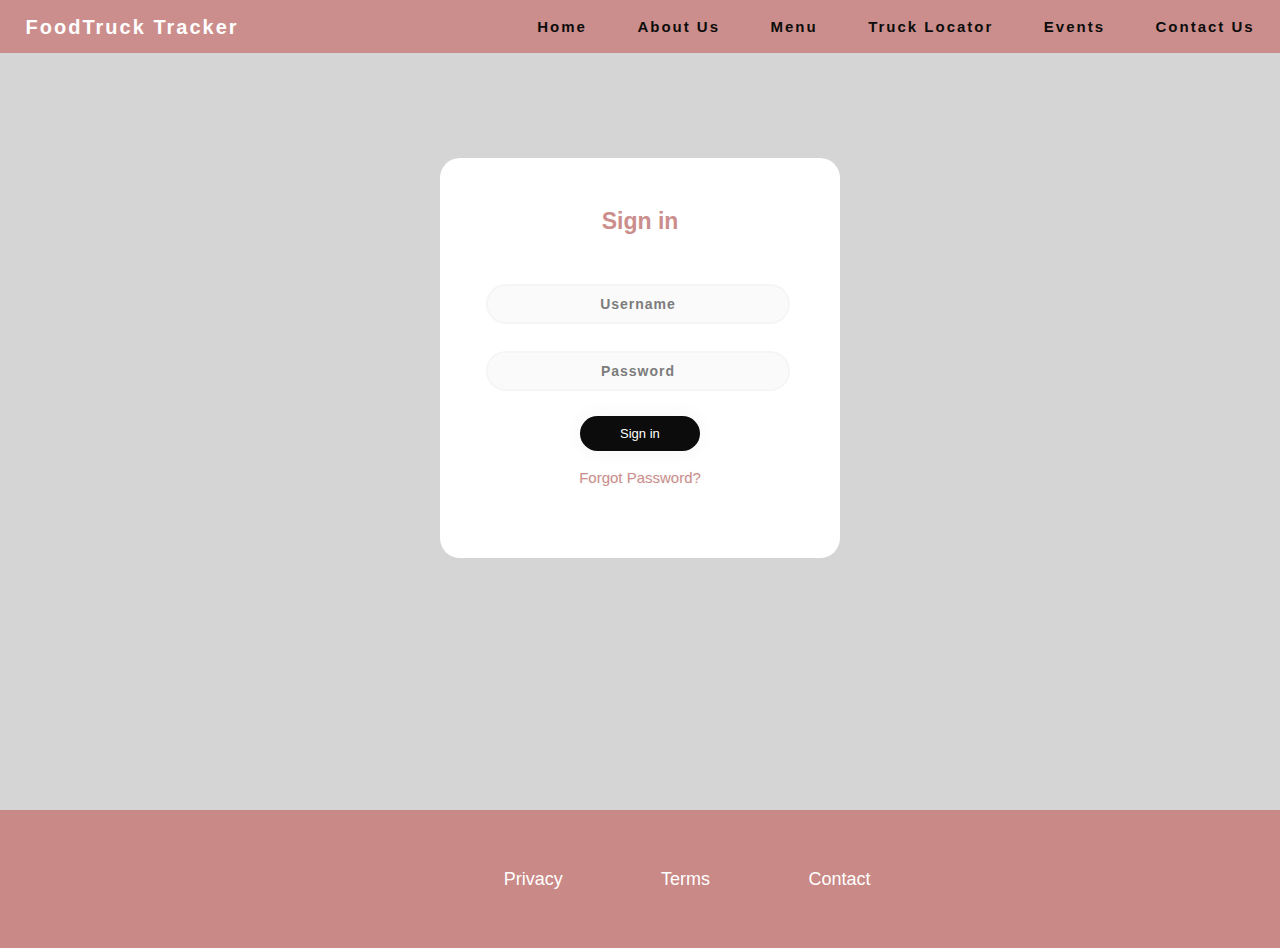
==== index.html @ 64e44dff "files added" ====
<!DOCTYPE html>
<html lang="en">
  <head>
    <meta charset="UTF-8" />
    <meta name="viewport" content="width=device-width, initial-scale=1.0" />
    <title>FoodTruck Tracker</title>
    <link rel="stylesheet" type="text/css" href="index.css" />
    <link rel="stylesheet" type="text/css" href="main.css" />

  </head>
  <body>
    <header id="header">
      <nav class="nav-header">
        <div class="logo" alt="text">
          <h2>FoodTruck Tracker</h2>
        </div>
        <div class="links">
          <a href="#" title="home">Home</a>

          <a href="about.html" title="about"> About Us</a>
          <a href="#" title="Menu">Menu</a>
          <a href="#" title="Truck Locator">Truck Locator</a>
          <a href="#" title="Events">Events</a>
          <a href="#" title="Contact Us">Contact Us</a>
        </div>
      </nav>
      <body>
        <div class="main">
          <p class="sign" align="center">Sign in</p>
          <form class="form1">
            <input class="un " type="text" align="center" placeholder="Username">
            <input class="pass" type="password" align="center" placeholder="Password">
            <a class="submit" align="center">Sign in</a>
            <p class="forgot" align="center"><a href="#">Forgot Password?</p>
    </header>

    <footer class="main-footer">
      <div class="footer-links">
        <a href="">Privacy</a>
        <a href="">Terms</a>
        <a href="">Contact</a>
      </div>
    </footer>
  </body>
</html>
---- index.css ----
.main {
  background-color: #ffffff;
  background-color: #ffffff;
  width: 400px;
  height: 400px;
  margin: 7em auto;
  border-radius: 20px;
}

.sign {
  padding-top: 40px;
  color: #c98986;
  font-family: Arial, Helvetica, sans-serif;
  font-weight: bold;
  font-size: 2.3rem;
}
.un {
  width: 76%;
  color: rgb(38, 50, 56);
  font-weight: 700;
  font-size: 1.4rem;
  letter-spacing: 1px;
  background: rgba(136, 126, 126, 0.04);
  padding: 10px 20px;
  border: none;
  border-radius: 20px;
  outline: none;
  box-sizing: border-box;
  border: 2px solid rgba(0, 0, 0, 0.02);
  margin-bottom: 50px;
  margin-left: 46px;
  text-align: center;
  margin-bottom: 27px;
  font-family: Arial, Helvetica, sans-serif;
}

form.form1 {
  padding-top: 40px;
}
.pass {
  width: 76%;
  color: rgb(38, 50, 56);
  font-weight: 700;
  font-size: 1.4rem;
  letter-spacing: 1px;
  background: rgba(136, 126, 126, 0.04);
  padding: 10px 20px;
  border: none;
  border-radius: 20px;
  outline: none;
  box-sizing: border-box;
  border: 2px solid rgba(0, 0, 0, 0.02);
  margin-bottom: 50px;
  margin-left: 46px;
  text-align: center;
  margin-bottom: 27px;
  font-family: Arial, Helvetica, sans-serif;
}

.submit {
  cursor: pointer;
  border-radius: 5em;
  color: #fff;
  background: black;
  border: 0;
  padding-left: 40px;
  padding-right: 40px;
  padding-bottom: 10px;
  padding-top: 10px;
  font-family: Arial, Helvetica, sans-serif;
  margin-left: 35%;
  font-size: 1.3rem;
  box-shadow: 0 0 20px 1px rgba(0, 0, 0, 0.04);
}

.forgot {
  text-shadow: 0px 0px 3px rgba(117, 117, 117, 0.12);
  color: #e1bee7;
  padding-top: 15px;
}

a {
  color: #c98986;
  text-decoration: none;
}
---- main.css ----
* {
  box-sizing: border-box;
  padding: 0;
  margin: 0;
  max-width: 100%;
  /* border: 1px solid grey; */
}
html {
  font-size: 62.5%;
}
body {
  line-height: 2;
  font-size: 1.5rem;
  font-family: Arial, Helvetica, sans-serif;
}

h1,
h2,
h3,
h4 {
  font-family: Arial, Helvetica, sans-serif;
  letter-spacing: 2px;
  padding: 2% 0;
}
section {
  padding: 2% 0;
}
header {
  height: 90vh;
  background-color: lightgray;
  background-image: url(https://images.unsplash.com/photo-1565123409695-7b5ef63a2efb?ixlib=rb-1.2.1&ixid=eyJhcHBfaWQiOjEyMDd9&auto=format&fit=crop&w=1051&q=80);
  background-repeat: no-repeat;
  background-size: cover;
  background-position: center;
  background-attachment: fixed;
  opacity: 95%;
}

nav {
  font-size: 1.5rem;
  text-decoration: none;
}
nav a {
  text-decoration: none;
  color: black;
  letter-spacing: 2px;
  font-size: 1.5rem;
  font-weight: bold;
}
header nav {
  width: 100%;
  background-color: #c98986;
  display: flex;
  justify-content: space-between;
  /* position: fixed;
  top: 0;
  width: 100%; */
}
h1 {
  font-size: 3.5rem;
  font-style: normal;
  font-weight: bold;
}

h2 {
  font-size: 2rem;
  font-family: "Trebuchet MS", "Lucida Sans Unicode", "Lucida Grande",
    "Lucida Sans", Arial, sans-serif;
}
.logo {
  width: 30%;
  color: white;
  padding: 0 2%;
}
.links {
  width: 60%;
  display: flex;
  justify-content: space-around;
  align-items: center;
}

.welcome-text {
  height: 80vh;
  display: flex;
  justify-content: center;
  align-items: center;
  color: #c98986;
}
.main-title {
  text-align: center;
  width: 40%;
  background-color: black;
  opacity: 90%;
  border-radius: 30px;
}
h1 {
  font-size: 2.9rem;
}
/* About Section Styles */
#about {
  display: flex;
  justify-content: center;
  background-color: black;
}
#about .text {
  padding: 4%;
  text-align: center;
  width: 90%;
  color: white;
}
.text h2 {
  font-size: 3.8rem;
  color: #c98986;
}

.text p {
  text-align: justify;
  font-style: oblique;
}

.main-footer {
  display: flex;
  justify-content: left;
  background-color: #c98986;
}

.main-footer .footer-links {
  padding: 4%;
  text-align: center;
  width: 100%;
}
.footer-links a {
  color: white;
  padding: 0 4%;
  text-decoration: none;
  font-size: 1.8rem;
}

@media (max-width: 810px) {
  header nav {
    display: flex;
    flex-wrap: wrap;
    justify-content: center;
  }
  .links {
    width: 100%;
  }
}

@media (max-width: 650px) {
  header nav {
    display: flex;
    justify-content: center;
    align-items: center;
  }
  .links {
    width: 100%;
  }

  h2 {
    font-size: 1.3rem;
  }
}
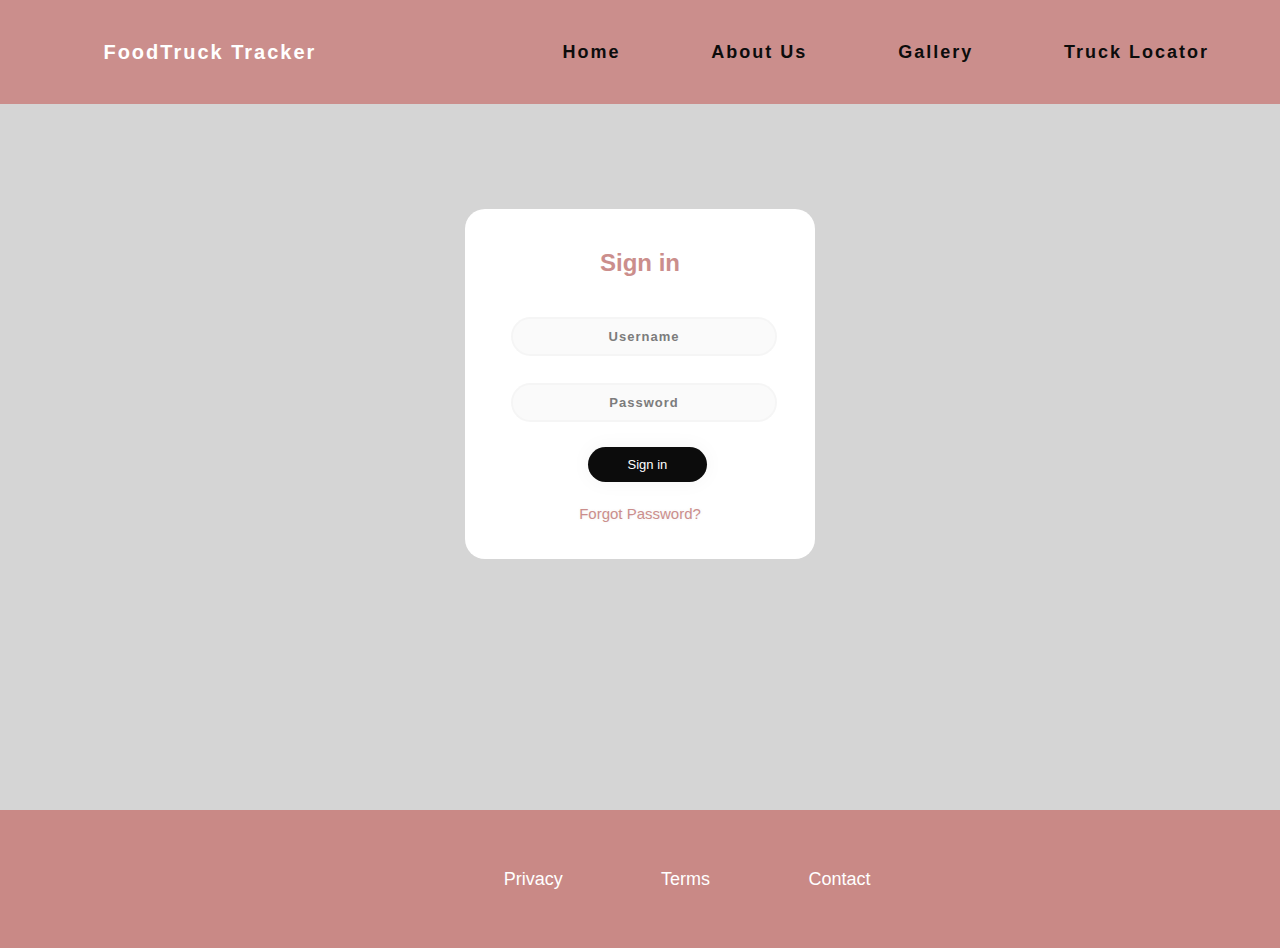
==== commit a81bf71c: "added new pages" ====
--- a/index.html
+++ b/index.html
@@ -18,10 +18,8 @@
           <a href="#" title="home">Home</a>
 
           <a href="about.html" title="about"> About Us</a>
-          <a href="#" title="Menu">Menu</a>
+          <a href="gallery.html" title="gallery">Gallery</a>
           <a href="#" title="Truck Locator">Truck Locator</a>
-          <a href="#" title="Events">Events</a>
-          <a href="#" title="Contact Us">Contact Us</a>
         </div>
       </nav>
       <body>
--- a/index.css
+++ b/index.css
@@ -1,24 +1,35 @@
+header {
+  height: 90vh;
+  background-color: lightgray;
+  background-image: url(https://images.unsplash.com/photo-1565123409695-7b5ef63a2efb?ixlib=rb-1.2.1&ixid=eyJhcHBfaWQiOjEyMDd9&auto=format&fit=crop&w=1051&q=80);
+  background-repeat: no-repeat;
+  background-size: cover;
+  background-position: center;
+  background-attachment: fixed;
+  opacity: 95%;
+}
+
 .main {
   background-color: #ffffff;
   background-color: #ffffff;
-  width: 400px;
-  height: 400px;
+  width: 350px;
+  height: 350px;
   margin: 7em auto;
   border-radius: 20px;
 }
 
 .sign {
-  padding-top: 40px;
+  padding-top: 30px;
   color: #c98986;
   font-family: Arial, Helvetica, sans-serif;
   font-weight: bold;
-  font-size: 2.3rem;
+  font-size: 2.4rem;
 }
 .un {
   width: 76%;
   color: rgb(38, 50, 56);
   font-weight: 700;
-  font-size: 1.4rem;
+  font-size: 1.3rem;
   letter-spacing: 1px;
   background: rgba(136, 126, 126, 0.04);
   padding: 10px 20px;
@@ -35,13 +46,13 @@
 }
 
 form.form1 {
-  padding-top: 40px;
+  padding-top: 30px;
 }
 .pass {
   width: 76%;
   color: rgb(38, 50, 56);
   font-weight: 700;
-  font-size: 1.4rem;
+  font-size: 1.3rem;
   letter-spacing: 1px;
   background: rgba(136, 126, 126, 0.04);
   padding: 10px 20px;
@@ -59,7 +70,7 @@
 
 .submit {
   cursor: pointer;
-  border-radius: 5em;
+  border-radius: 4em;
   color: #fff;
   background: black;
   border: 0;
@@ -76,7 +87,7 @@
 .forgot {
   text-shadow: 0px 0px 3px rgba(117, 117, 117, 0.12);
   color: #e1bee7;
-  padding-top: 15px;
+  padding-top: 20px;
 }
 
 a {
--- a/main.css
+++ b/main.css
@@ -25,7 +25,10 @@
 section {
   padding: 2% 0;
 }
-header {
+i {
+  font-size: 4rem;
+}
+/* header {
   height: 90vh;
   background-color: lightgray;
   background-image: url(https://images.unsplash.com/photo-1565123409695-7b5ef63a2efb?ixlib=rb-1.2.1&ixid=eyJhcHBfaWQiOjEyMDd9&auto=format&fit=crop&w=1051&q=80);
@@ -34,17 +37,18 @@
   background-position: center;
   background-attachment: fixed;
   opacity: 95%;
-}
+} */
 
 nav {
-  font-size: 1.5rem;
+  font-size: 2rem;
   text-decoration: none;
+  padding: 2%;
 }
 nav a {
   text-decoration: none;
   color: black;
   letter-spacing: 2px;
-  font-size: 1.5rem;
+  font-size: 1.8rem;
   font-weight: bold;
 }
 header nav {
@@ -58,7 +62,6 @@
 }
 h1 {
   font-size: 3.5rem;
-  font-style: normal;
   font-weight: bold;
 }
 
@@ -66,6 +69,7 @@
   font-size: 2rem;
   font-family: "Trebuchet MS", "Lucida Sans Unicode", "Lucida Grande",
     "Lucida Sans", Arial, sans-serif;
+  text-align: center;
 }
 .logo {
   width: 30%;
@@ -79,45 +83,62 @@
   align-items: center;
 }
 
-.welcome-text {
+/* .welcome-text {
   height: 80vh;
   display: flex;
   justify-content: center;
   align-items: center;
   color: #c98986;
-}
-.main-title {
+} */
+/* .main-title {
   text-align: center;
   width: 40%;
   background-color: black;
   opacity: 90%;
   border-radius: 30px;
-}
+} */
 h1 {
   font-size: 2.9rem;
 }
 /* About Section Styles */
+
 #about {
   display: flex;
   justify-content: center;
-  background-color: black;
+  background-image: url(https://images.unsplash.com/photo-1519861155730-0b5fbf0dd889?ixlib=rb-1.2.1&ixid=eyJhcHBfaWQiOjEyMDd9&auto=format&fit=crop&w=500&q=60);
+  background-repeat: no-repeat;
+  background-size: cover;
+  background-position: center;
+  background-attachment: fixed;
+  opacity: 95%;
+  height: 70vh;
 }
 #about .text {
-  padding: 4%;
+  padding: 2%;
   text-align: center;
   width: 90%;
-  color: white;
+  color: whitesmoke;
+}
+.text p {
+  color: rgb(215, 209, 211);
 }
 .text h2 {
-  font-size: 3.8rem;
+  font-size: 4.8rem;
   color: #c98986;
+  text-transform: uppercase;
+  letter-spacing: 0.8rem;
+}
+.text h3 {
+  font-size: 2.5rem;
+  text-transform: uppercase;
 }
 
 .text p {
   text-align: justify;
-  font-style: oblique;
+  font-style: normal;
+  font-size: 1.9rem;
 }
-
+/* Footer Style Starts*/
 .main-footer {
   display: flex;
   justify-content: left;
@@ -136,7 +157,9 @@
   font-size: 1.8rem;
 }
 
-@media (max-width: 810px) {
+/* Media query */
+
+@media (max-width: 850px) {
   header nav {
     display: flex;
     flex-wrap: wrap;
@@ -145,9 +168,19 @@
   .links {
     width: 100%;
   }
+  nav a {
+    font-size: 1.5rem;
+  }
+  h2 {
+    text-align: center;
+    font-size: 1.9rem;
+  }
+  .text p {
+    font-size: 1.5rem;
+  }
 }
 
-@media (max-width: 650px) {
+@media (max-width: 600px) {
   header nav {
     display: flex;
     justify-content: center;
@@ -158,6 +191,7 @@
   }
 
   h2 {
-    font-size: 1.3rem;
+    font-size: 1.5rem;
+    text-align: center;
   }
 }
